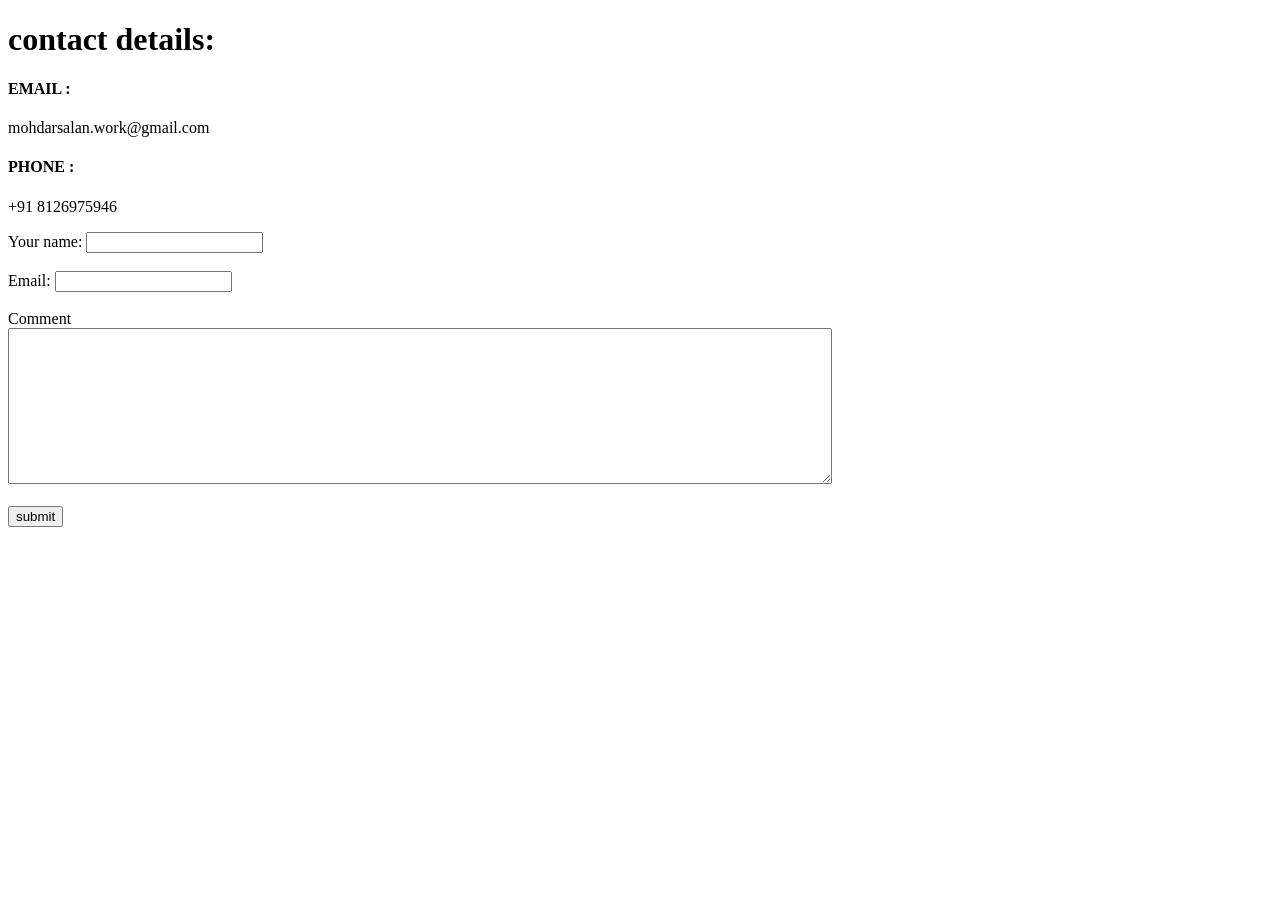
==== contact.html @ 773e8ff2 "added files" ====
<!DOCTYPE html>
<html lang="en">
<head>
    <meta charset="UTF-8">
    <meta name="viewport" content="width=device-width, initial-scale=1.0">
    <title>Document</title>
</head>
<body>
    <h1>contact details:</h1>
    <h4>EMAIL : </h4>
    <p>mohdarsalan.work@gmail.com</p>
    <h4>PHONE :</h4>
    <p>+91 8126975946</p>
    <form action="mailto:mohdarsalan.work@gmail.com" method="post" enctype="text/plain">
        <label for="">Your name: </label>
        <input type="text" name="yourName"><br><br>
        <label for="">Email:</label>
        <input type="email" name="email" id=""><br><br>
        <label for="">Comment</label><br>
        <textarea name="comment:" id="" rows="10" cols="100vw"></textarea><br><br>
        <button>submit</button>
    </form>

</body>
</html>
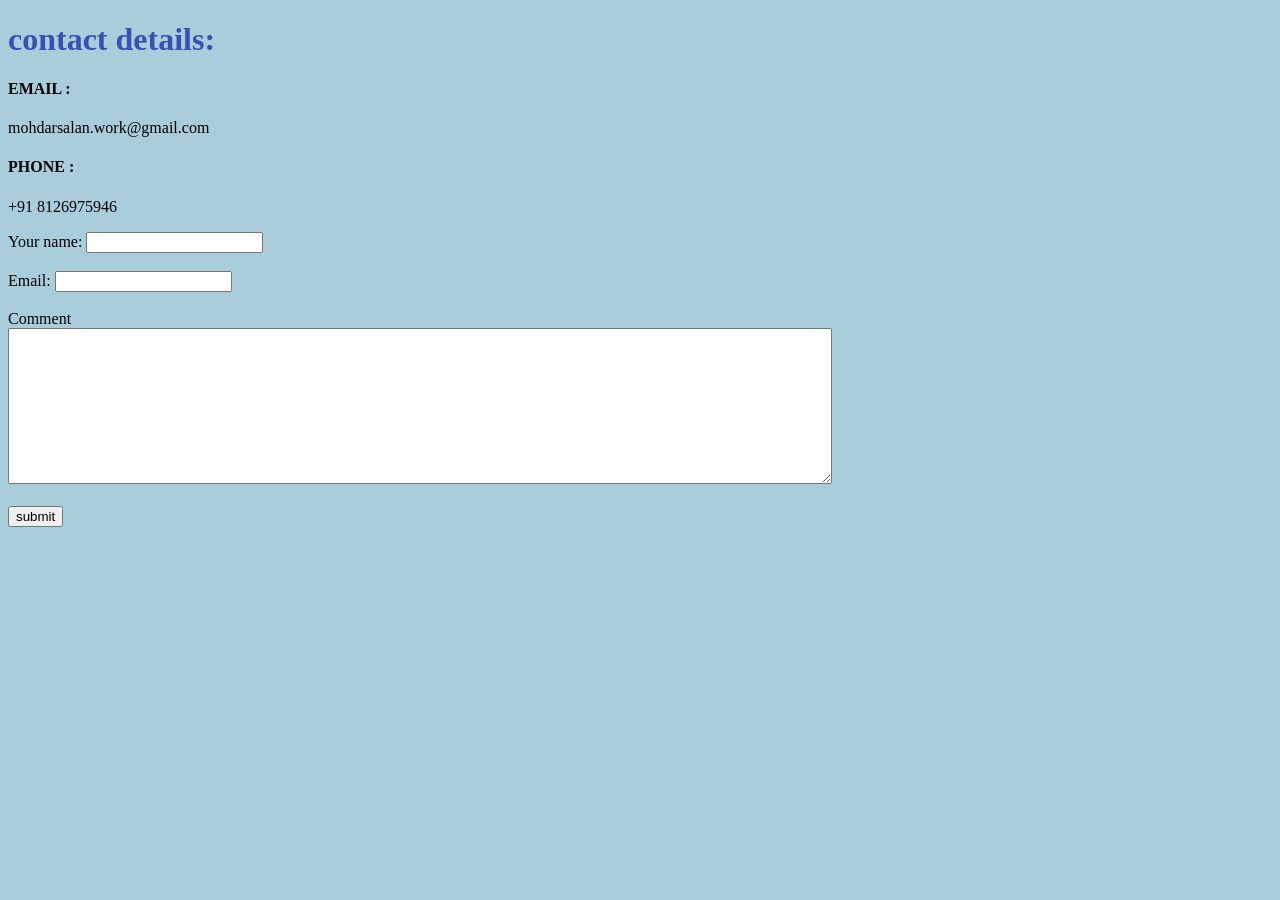
==== commit c38784dd: "updated website" ====
--- a/contact.html
+++ b/contact.html
@@ -4,6 +4,7 @@
     <meta charset="UTF-8">
     <meta name="viewport" content="width=device-width, initial-scale=1.0">
     <title>Document</title>
+    <link rel="stylesheet" href="styles.css">
 </head>
 <body>
     <h1>contact details:</h1>
--- a/styles.css
+++ b/styles.css
@@ -0,0 +1,27 @@
+body{
+        background-color: #AACDDC;
+        
+    }
+hr{
+        
+        border-style: dotted none none;
+        border-width: 5px;
+        border-color: grey;
+        height: 0%;
+        width: 10%;
+    }
+h1{
+    color: #3852B4;
+}
+h3{
+    color: #3852B4;
+}
+h1:hover{
+    background-color: rgb(214, 119, 167);
+}
+h3:hover{
+    background-color: rgb(214, 93, 154);
+}
+a:hover{
+    background-color: bisque;
+}
